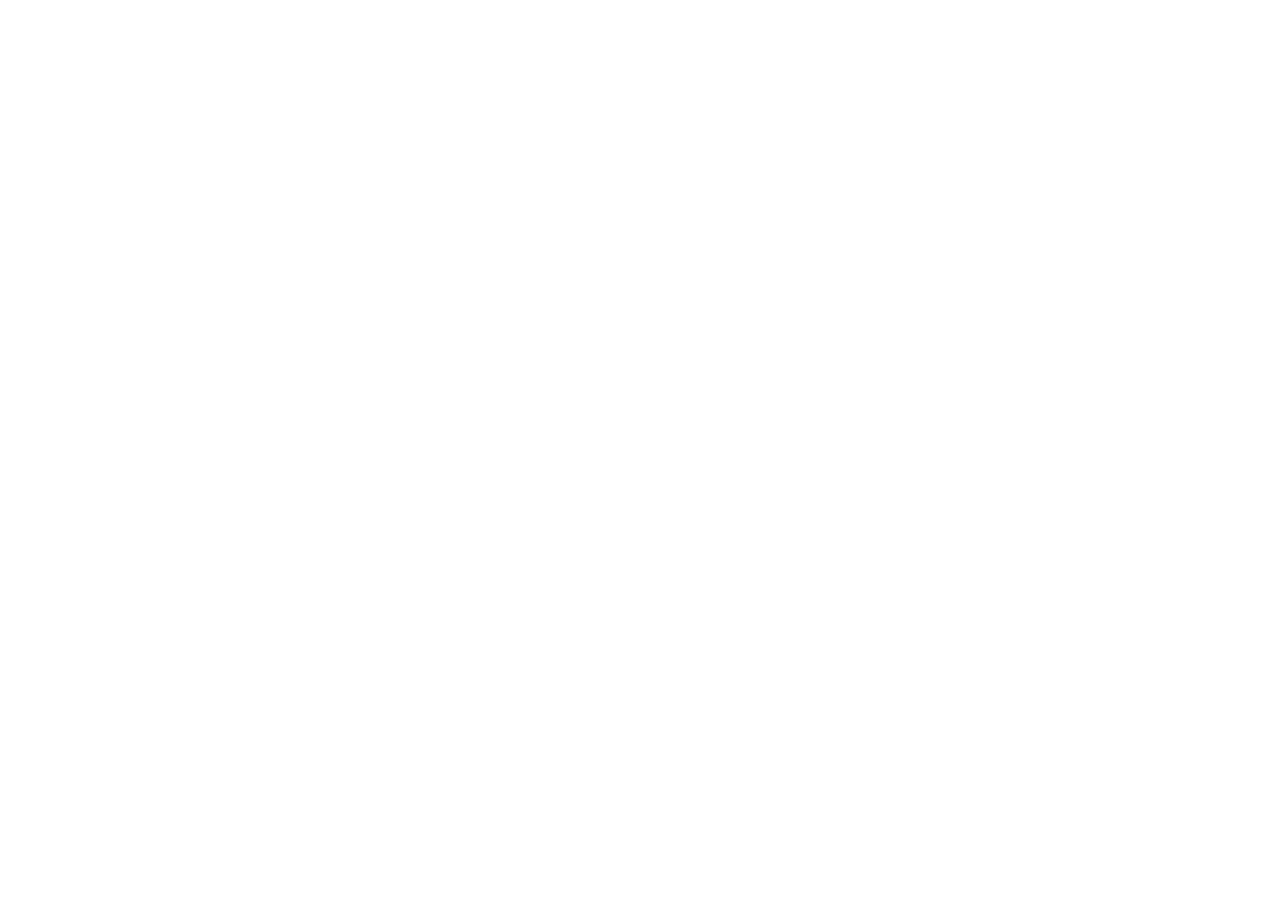
==== index.html @ 67d5c0d4 "Add files via upload" ====
<html>

<head>
    <meta charset="utf-8">
</head>

<body>
    <div id="app"></div>
	<script src="https://cdn.jsdelivr.net/gh/t109598105/portfolio-demo@latest/dist/polarclockportfolio.min.js"></script>
    <script>
        
		var TianGanDiZhi = '子丑寅卯辰巳午未申酉戌亥';
		
		var hw = TianGanDiZhi.split('').map(function(e, i){
			var order = (i+1).toString().length == 1 ? '0' + (i+1).toString() : (i+1).toString();
			return { 
				text: e,
				url: './hw' + order
			};
		});

        var config = {
            page: {
                loadingBG: '#6A4C9C',
                mainBG: '#6A4C9C',
                prevBG: 'rgba(255, 255, 255, 0.198)',
				smTitle: 'Type Design and Character Encoding'
            },
            polarClock: {
				//polar clock 大小(最大是瀏覽器高度)
                size: innerHeight + 30,
				//polar clock 時針邊框顏色
                fieldTrackColor: '#3d2033',
				//polar clock Tick 圓圈底色
				fieldTickColor: '#222',
				//homework 字體顏色
                hwTextColor: '#a2eafa',
				//polar clock Tick 字體的顏色
				fieldTickStroke: 'black',
				//homework 圓圈底色
                hwCircleColor: '#374669',
				//homework 圓圈邊框顏色
				hwCircleStroke: 'white',
				//圓變漢字部分字體顏色
				nameCircleStroke: 'white',
				//tick 字體顏色
                tickTextColor: 'white',	
				//圓變漢字部分字體顏色 (預設 random)
				nameTextColor: 'green',
                nameText: '陳廷豪',
				//圓變漢字部分圓形顏色
                nameCircleColor: 'rgba(106,76,156,0.3)',
                nameTransitionLoop: true,
                hwFontFamily: 'DFKai-sb',
                hwFontPosition: {
                    dx: '-23px',
                    dy: '15px'
                },
				//圓變漢字時間
				hwTickDuration: 2000,
                hwTickDelay: 2000
            },
            loading: {
                githubAccount: 'terry9026955',
                githubRepo: 'portfolio-demo',
				//自動載入圖片，如果作業有 cross-domain 的話，不要設為 true
				autoLoading: true
            }
        };
		
		window.onload = function(){
			var PCP = PolarClockPortfolio;
			PCP.config = config;
			PCP.hw = hw;
			PCP.fontSource = 'https://fonts.gstatic.com/ea/cwtexkai/v3/cwTeXKai-zhonly.ttf';

            PCP.onLoadLoadingPage = function(){
                console.log('Loading Success');
            };
            PCP.onLoadMainPage = function(){
                console.log('Main Page Rendered');
            }

            PCP.resizePreview = true;
			PCP.mount('#app');
			PCP.render();
		};

    </script>

</body>
</html>
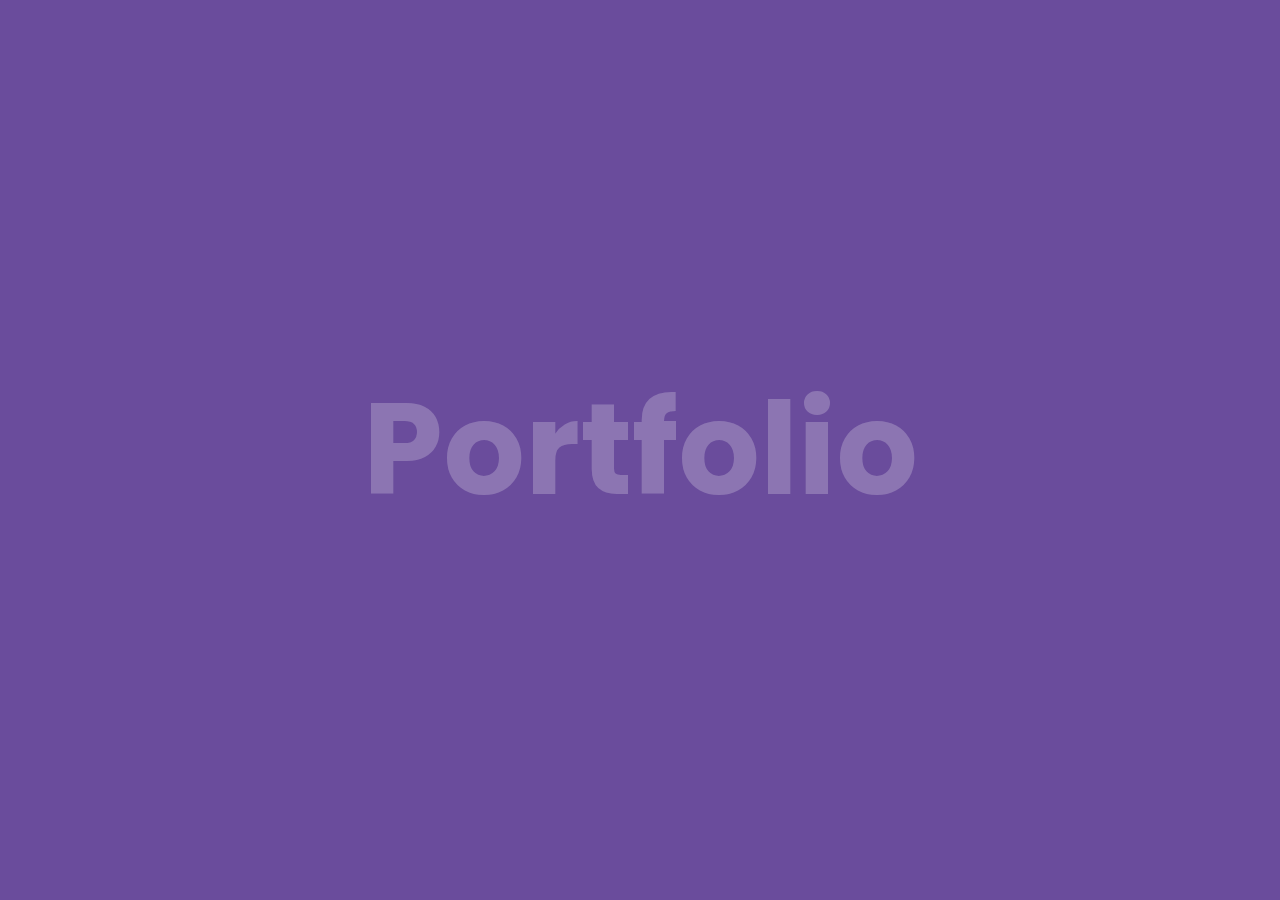
==== commit 53a45bf3: "修改index裡面刪除"甲"" ====
--- a/index.html
+++ b/index.html
@@ -6,18 +6,64 @@
 
 <body>
     <div id="app"></div>
-	<script src="https://cdn.jsdelivr.net/gh/t109598105/portfolio-demo@latest/dist/polarclockportfolio.min.js"></script>
+	<script src="./dist/polarclockportfolio.min.js"></script>
     <script>
         
-		var TianGanDiZhi = '子丑寅卯辰巳午未申酉戌亥';
-		
-		var hw = TianGanDiZhi.split('').map(function(e, i){
-			var order = (i+1).toString().length == 1 ? '0' + (i+1).toString() : (i+1).toString();
-			return { 
-				text: e,
-				url: './hw' + order
-			};
-		});
+
+        var hw = [
+            {
+                text: '子',
+                url: './hw01'
+            },
+            {
+                text: '丑',
+                url: './hw02'
+            },
+            {
+                text: '寅',
+                url: './hw03'
+            },
+            {
+                text: '卯',
+                url: './hw04'
+            },
+            {
+                text: '辰',
+                url: './hw05'
+            },
+            {
+                text: '巳',
+                url: './hw06'
+            },
+            {
+                text: '午',
+                url: './hw07'
+            },
+            {
+                text: '未',
+                url: './hw08'
+            },
+            {
+                text: '申',
+                url: './hw09'
+            },
+            {
+                text: '酉',
+                url: './hw10'
+            },
+            {
+                text: '戌',
+                url: './hw11'
+            },
+            {
+                text: '亥',
+                url: './hw12'
+            },
+            //{
+                //text: '甲',
+                //url: './hw13'
+            //}
+        ];
 
         var config = {
             page: {
@@ -27,44 +73,30 @@
 				smTitle: 'Type Design and Character Encoding'
             },
             polarClock: {
-				//polar clock 大小(最大是瀏覽器高度)
                 size: innerHeight + 30,
-				//polar clock 時針邊框顏色
                 fieldTrackColor: '#3d2033',
-				//polar clock Tick 圓圈底色
 				fieldTickColor: '#222',
-				//homework 字體顏色
                 hwTextColor: '#a2eafa',
-				//polar clock Tick 字體的顏色
 				fieldTickStroke: 'black',
-				//homework 圓圈底色
                 hwCircleColor: '#374669',
-				//homework 圓圈邊框顏色
 				hwCircleStroke: 'white',
-				//圓變漢字部分字體顏色
 				nameCircleStroke: 'white',
-				//tick 字體顏色
                 tickTextColor: 'white',	
-				//圓變漢字部分字體顏色 (預設 random)
 				nameTextColor: 'green',
-                nameText: '陳廷豪',
-				//圓變漢字部分圓形顏色
+                nameText: '展示用',
                 nameCircleColor: 'rgba(106,76,156,0.3)',
                 nameTransitionLoop: true,
+				
+				//hwFontFamily: '\'cwTeXFangSong\', serif;',
                 hwFontFamily: 'DFKai-sb',
                 hwFontPosition: {
                     dx: '-23px',
                     dy: '15px'
-                },
-				//圓變漢字時間
-				hwTickDuration: 2000,
-                hwTickDelay: 2000
+                }
             },
             loading: {
-                githubAccount: 'terry9026955',
-                githubRepo: 'portfolio-demo',
-				//自動載入圖片，如果作業有 cross-domain 的話，不要設為 true
-				autoLoading: true
+                githubAccount: 't109598105',
+                githubRepo: 'portfolio-demo'
             }
         };
 		
@@ -89,4 +121,5 @@
     </script>
 
 </body>
+
 </html>